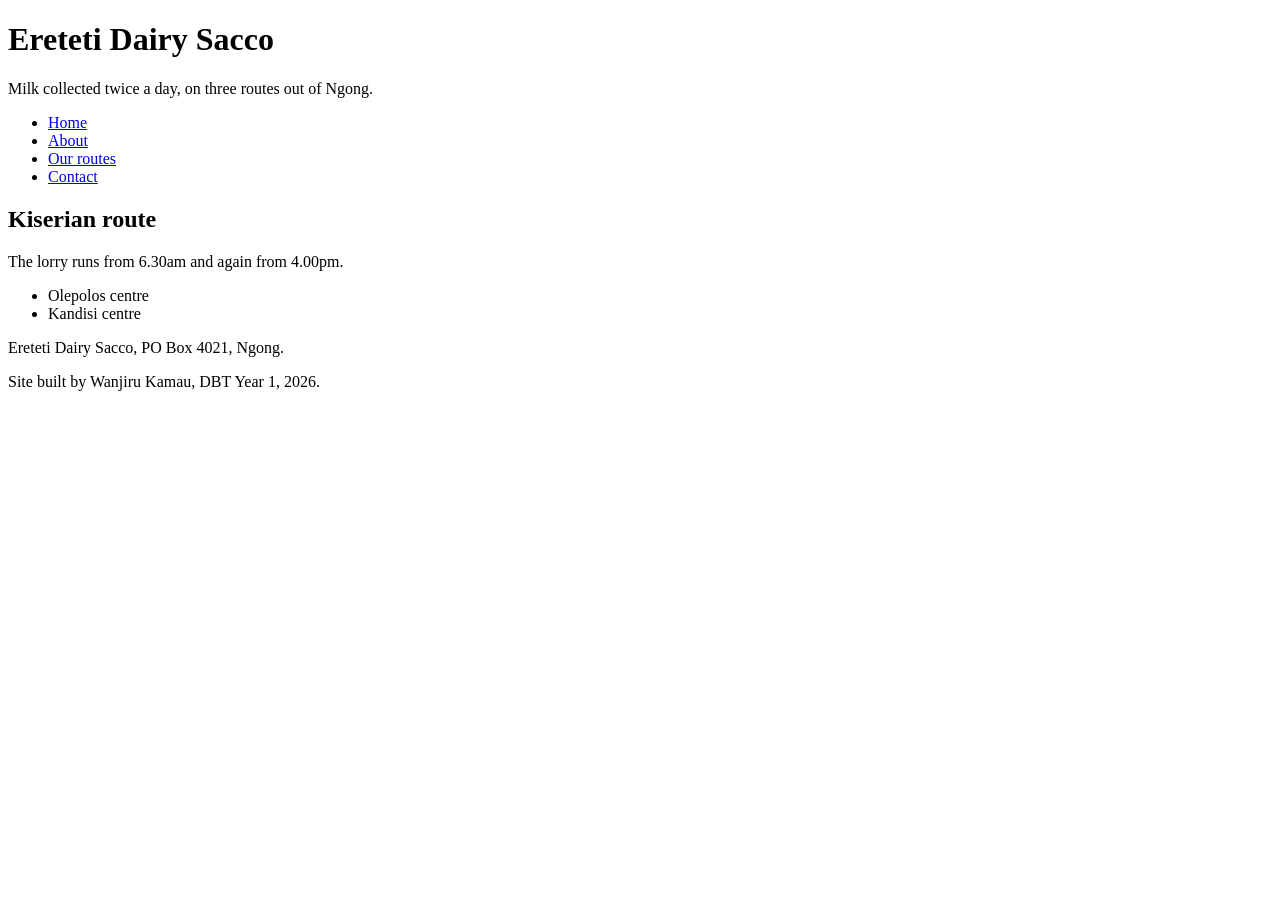
==== routes.html @ 51178ad5 "home page" ====
<!DOCTYPE html>
<html lang="en">
<head>
<meta charset="utf-8">
<title>Our routes - Ereteti Dairy Sacco</title>
</head>
<body>
<header>
<h1>Ereteti Dairy Sacco</h1>
<p>Milk collected twice a day, on three routes out of Ngong.</p>
</header>
<nav>
<ul>
<li><a href="index.html">Home</a></li>
<li><a href="about.html">About</a></li>
<li><a href="routes.html">Our routes</a></li>
<li><a href="contact.html">Contact</a></li>
</ul>
</nav>
<main>
        <section>
<h2>Kiserian route</h2>
<p>The lorry runs from 6.30am and again from 4.00pm.</p>
<ul>
<li>Olepolos centre</li>
<li>Kandisi centre</li>
</ul>
</section>
</main>
<footer>
<p>Ereteti Dairy Sacco, PO Box 4021, Ngong.</p>
<p>Site built by Wanjiru Kamau, DBT Year 1, 2026.</p>
</footer>
</body>
</html>
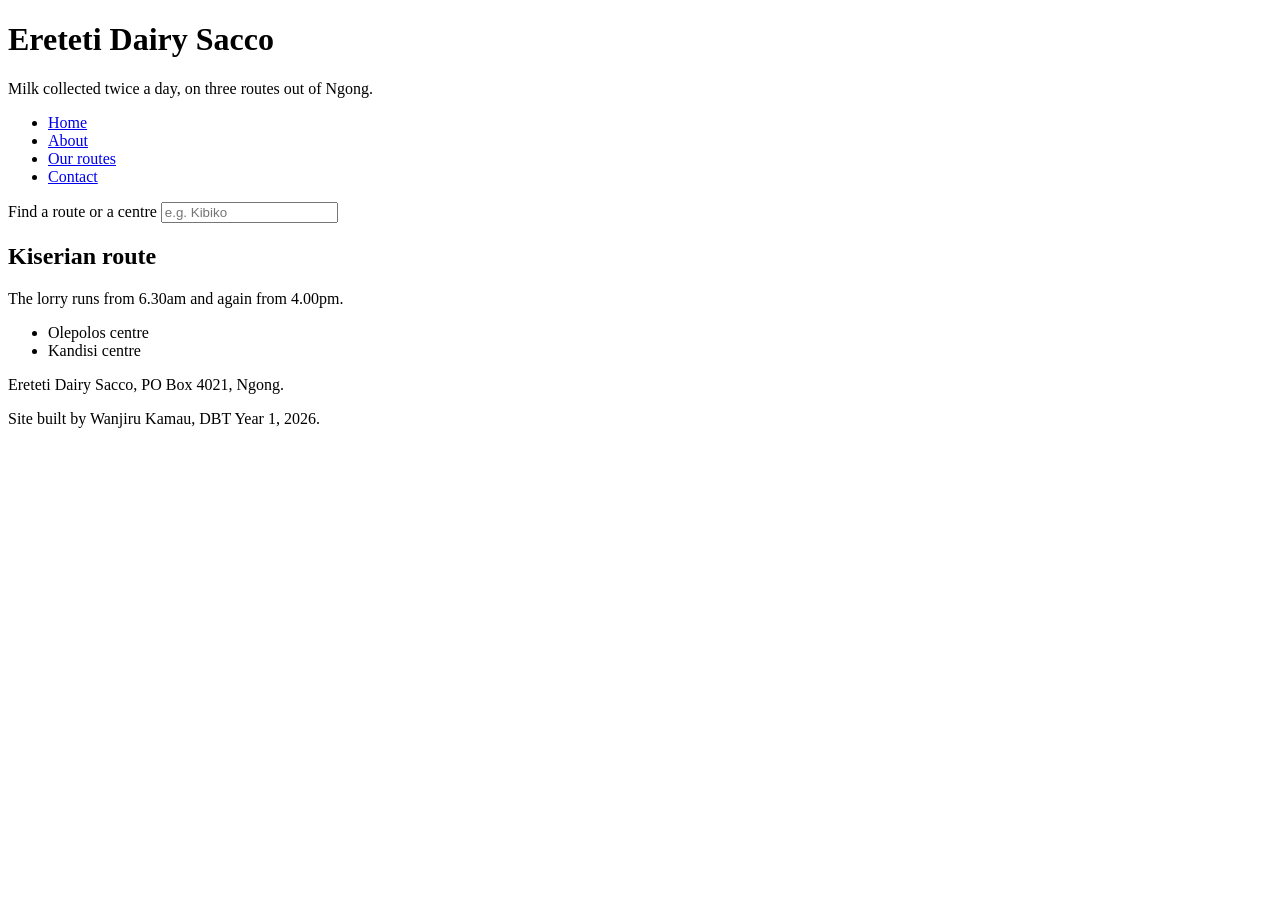
==== commit c9b9bf8f: "Lab 3 — form check, routes filter and accepted total" ====
--- a/routes.html
+++ b/routes.html
@@ -18,6 +18,9 @@
 </ul>
 </nav>
 <main>
+        <label for="route-search">Find a route or a centre</label>
+<input type="search" id="route-search" placeholder="e.g. Kibiko">
+<p id="route-count" aria-live="polite"></p>
         <section>
 <h2>Kiserian route</h2>
 <p>The lorry runs from 6.30am and again from 4.00pm.</p>
